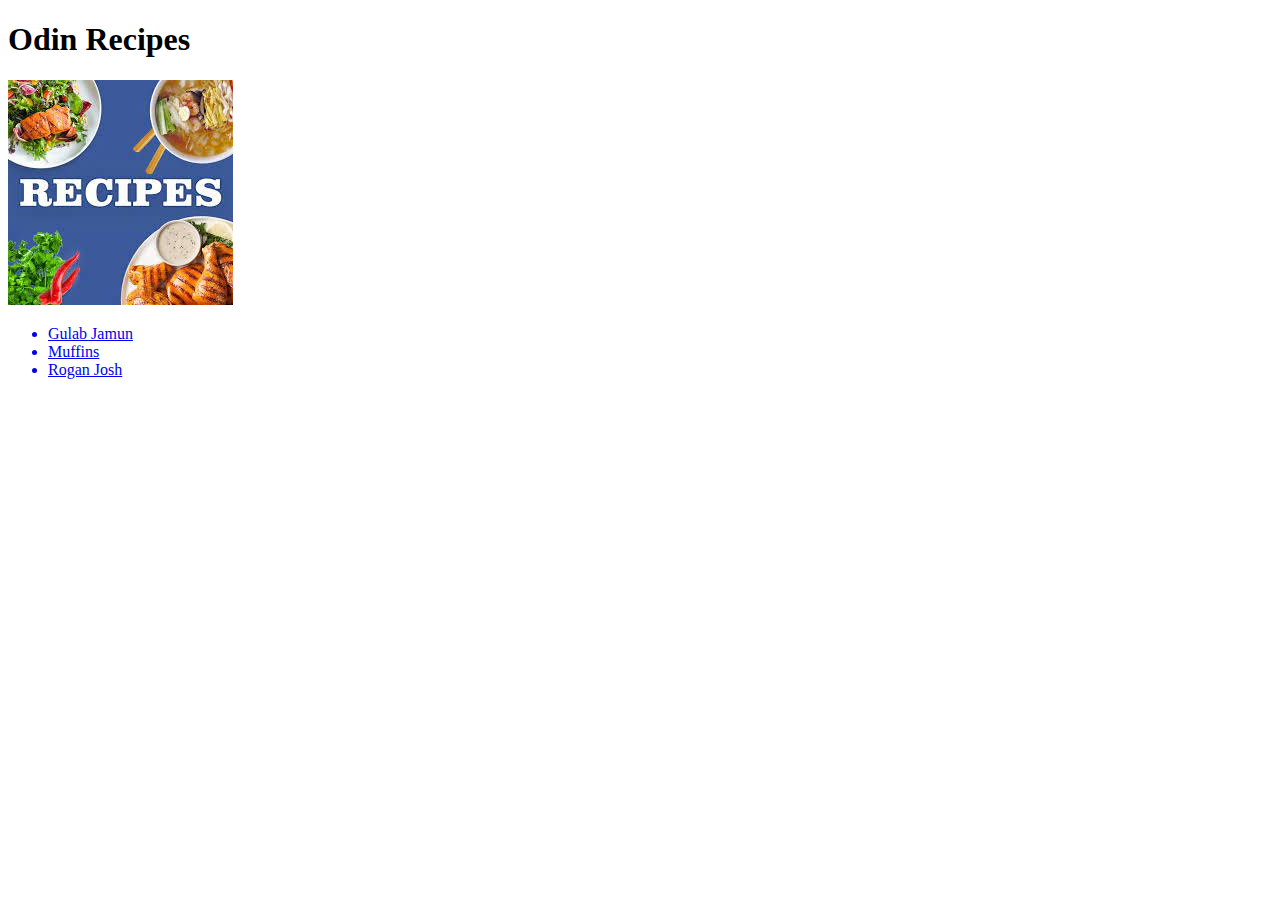
==== index.html @ 50d2b8f4 "Odin recipe project added" ====
<!DOCTYPE html>
<html>
    <head>
        <meta charset="UTF-8">
        <title>Odin Recipes</title>
   </head>
   <body>
       <h1>Odin Recipes</h1>
       
       <img src = "Images/Recipe.jpeg" alt = "A generic picture with different dishes">

       <UL>
           <a href = "recipes/gulab-jamun.html" ><li>Gulab Jamun</li></a>
           <a href = "recipes/muffins.html" ><li>Muffins</li></a>
           <a href = "recipes/rogan-josh.html" ><li>Rogan Josh</li></a>
       </UL>

   </body>
</html>
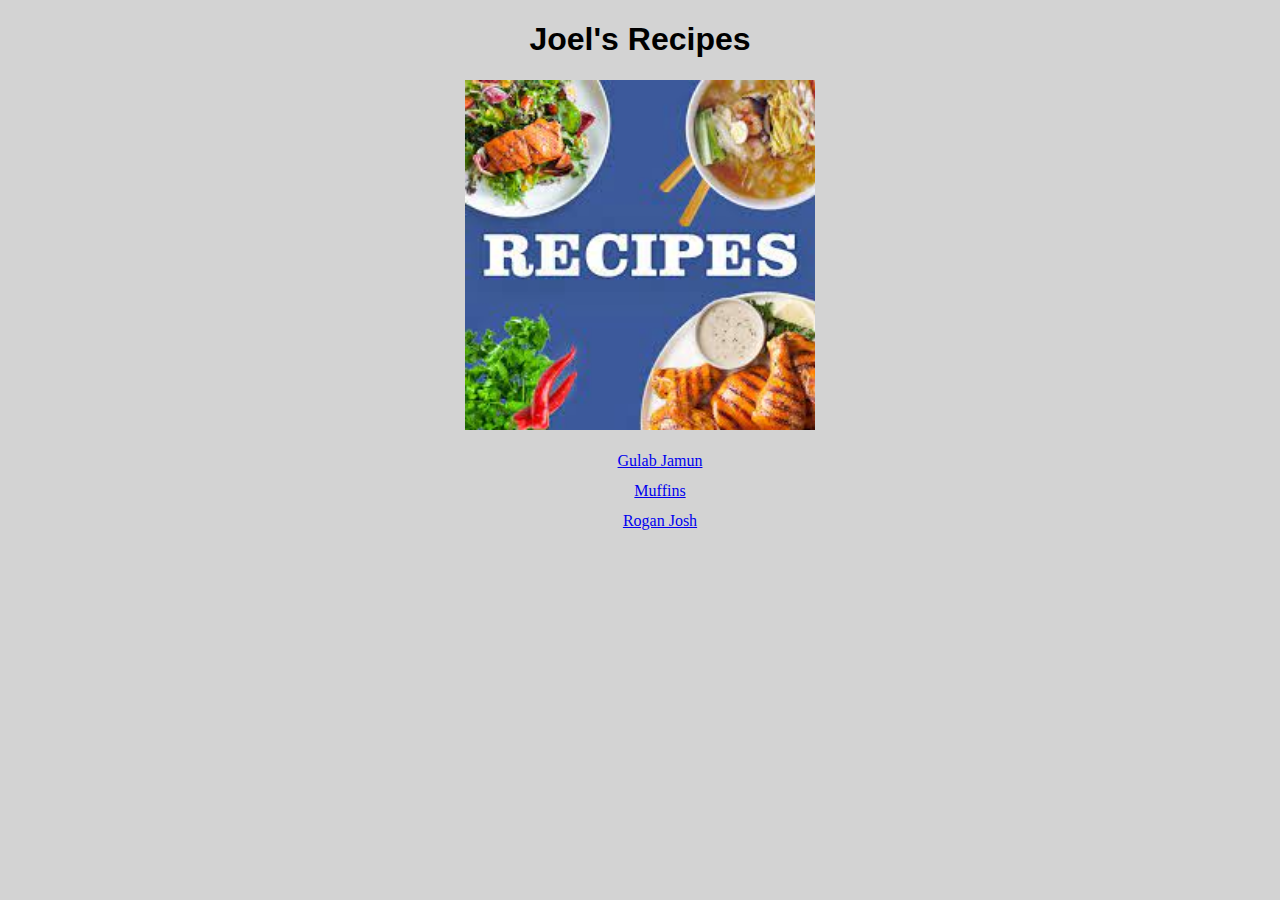
==== commit 16202cd0: "modifications with css" ====
--- a/index.html
+++ b/index.html
@@ -2,18 +2,19 @@
 <html>
     <head>
         <meta charset="UTF-8">
-        <title>Odin Recipes</title>
+        <link rel="stylesheet" href="styles.css" />
+        <title>Joel's Recipes</title>
    </head>
    <body>
-       <h1>Odin Recipes</h1>
+       <h1>Joel's Recipes</h1>
        
-       <img src = "Images/Recipe.jpeg" alt = "A generic picture with different dishes">
+       <img src = "Images/Recipe.jpeg" alt = "A generic picture with different dishes" class="header-image" height="350px" width="350px">
 
-       <UL>
-           <a href = "recipes/gulab-jamun.html" ><li>Gulab Jamun</li></a>
-           <a href = "recipes/muffins.html" ><li>Muffins</li></a>
-           <a href = "recipes/rogan-josh.html" ><li>Rogan Josh</li></a>
-       </UL>
+       <ul class="recipe-list">
+           <a href = "recipes/gulab-jamun.html" ><li class="recipe-list">Gulab Jamun</li></a>
+           <a href = "recipes/muffins.html" ><li class="recipe-list">Muffins</li></a>
+           <a href = "recipes/rogan-josh.html" ><li class="recipe-list">Rogan Josh</li></a>
+       </ul>
 
    </body>
 </html>--- a/styles.css
+++ b/styles.css
@@ -0,0 +1,40 @@
+* {
+  font-family: Arial, Helvetica, sans-serif;
+}
+
+html {
+  background-color: lightgray;
+}
+
+h1 {
+  text-align: center;
+}
+
+.header-image {
+  display: block;
+  margin-right: auto;
+  margin-left: auto;
+}
+
+.recipe-list {
+  font-family: Verdana, Tahoma, "sans-serif";
+  display: block;
+  text-align: center;
+  line-height: 30px;
+  list-style-type: none;
+}
+
+.ingredients {
+  line-height: 2em;
+}
+
+.steps {
+  line-height: 20px;
+}
+
+#home {
+  display: block;
+  text-align: center;
+  margin-left: 0%;
+  margin-right: 0%;
+}
